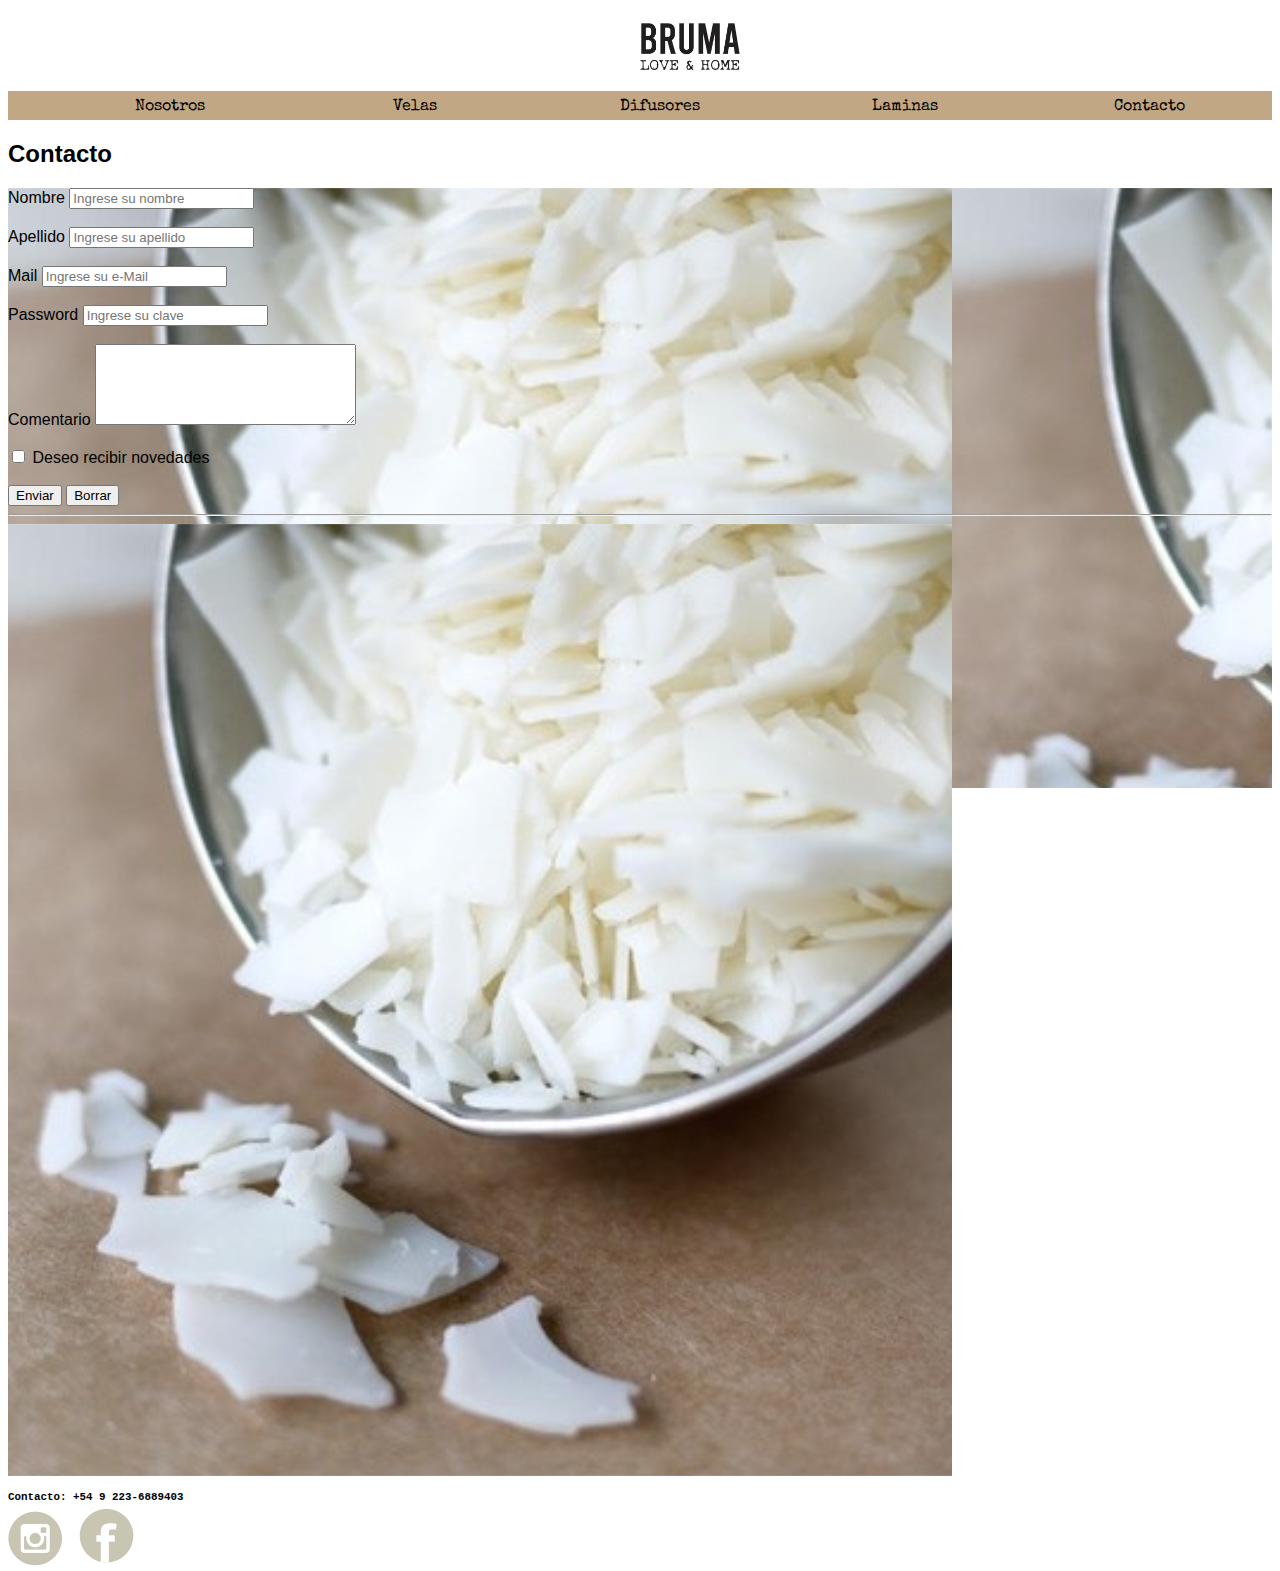
==== contacto.html @ 9e50c06c "primer repositorio" ====
<!DOCTYPE html>
<html lang="en">
<head>
    <meta charset="UTF-8">
    <meta http-equiv="X-UA-Compatible" content="IE=edge">
    <meta name="viewport" content="width=device-width, initial-scale=1.0">
    <title>Bruma</title>
    <link rel="stylesheet" href="./CSS/style.css">
    <link rel="preconnect" href="https://fonts.googleapis.com">
<link rel="preconnect" href="https://fonts.gstatic.com" crossorigin>
<link href="https://fonts.googleapis.com/css2?family=Special+Elite&display=swap" rel="stylesheet">
</head>
<body>
    <header>
      <a href="index.html"><img class="logobruma" src="./Images/Logo Bruma.jpg" alt="index"></a>
      <div class="menu">
     <nav>
      <ul>
       <li> <a href="./NOSOTROS.html">Nosotros</a></li>
       <li> <a href="./VELAS.html">Velas</a></li>
       <li> <a href="./DIFUSORES.html">Difusores</a></li>
       <li> <a href="./LAMINAS.html">Laminas</a></li>
       <li> <a href="./CONTACTO.html">Contacto</a></li>
         </nav>
    </header>  
     <section>
       <h2 >Contacto</h2>
     </section>
     <section class="contactoform" >
       <article>
        <form action="">
          <div>
            <label for="nombre">Nombre</label>
            <input type="text" id="nombre" placeholder="Ingrese su nombre" required>
          </div>
          <br>
          <div>
            <label for="Apellido">Apellido</label>
            <input type="Apellido" id="Apellido" placeholder="Ingrese su apellido" required>
          </div>
          <br>
          <div>
            <label for="Mail">Mail</label>
            <input type="Mail" id="mail" placeholder="Ingrese su e-Mail">
          </div>
          <br>
          <div>
            <label for="clave">Password</label>
            <input type="password" id="clave" placeholder="Ingrese su clave">
          </div>
          <br>
          <div>
            <label for="multi">Comentario</label>
            <textarea name="" id="multi" cols="30" rows="5"></textarea>
          </div>
          <br>
          <div>
            <input type="checkbox" name="suscripcion" id=""> Deseo recibir novedades
          </div>
          <br>
            <input type="submit" value="Enviar">
           <input type="reset" value="Borrar">
        </form>
          <hr>
        </article
      </section>     
      <section>
        <article>
          <img src="./Images/contactoima.jpg"/>
        </article>
      </section>   
      <footer>
        <h3 class="contacto"> Contacto: +54 9 223-6889403 </h3>
        <img src="./Images/contacto.jpg"/>
      </footer>
</body>
</html>
---- CSS/style.css ----
/* INDEX */
section { 
    font-family: -apple-system, BlinkMacSystemFont, 'Segoe UI', Roboto, Oxygen, Ubuntu, Cantarell, 'Open Sans', 'Helvetica Neue', sans-serif ; 
        }
.logobruma{
    padding-left: 50%;
    width: 100px;
    margin-top: 15px;
    }        
nav ul {
    display: flex;
    background-color: rgb(194, 167, 132);
    margin-bottom: 0px
}
nav ul li{
    background-color: rgb(194, 167, 132);
    display: inline;
    width: 50%;
    height: 20%;
    text-align: center;
    padding: 5px;
    font-size: 16px;
}       
a { text-decoration: none;
    font-family: 'Special Elite', cursive;
    color: black;   
}
.imappal{
    width: 100%;
    background-size: cover;
}
.flex-container {
    display: flex;
    background-color: rgb(255, 255, 255);
    margin-top: 10px;
    gap: 15px;
    justify-content: space-around;
  }
.flex-item {
    display: flex;
    justify-content: center;
    align-items: center;
    background: rgb(136, 131, 124);
    color: beige;
    height: 150px;
    width: 150px;
    text-align: center;
    font-family: 'Special Elite', cursive;
    padding: 15px 15px 15px 15px;
}
.imageninicio {
    width: 25%;
    float: left;
    margin-right: 15px;
    margin-top: 15px;
}
.textoi {
    background-color: white;
    color: black;
    width: 95%;
    margin: 0px;
    text-align: justify;
    margin-top: 15px;
    }
@media screen and (max-width: 991px){
    .flex-container {
        display: flex;
        margin-top: 10px;
        justify-content: center;
    }
    .flex-item {
        padding: 10px 10px 10px 10px;
        height: 100px;
    }
    .imageninicio {
            width: 30%;
            float: left;
            margin-right: 15px;
            margin-top: 15px;
    }
    .textoi {
            background-color: white;
            line-height: 21px;
            color: black;
            width: 95%;
            margin: 0px;
            text-align: justify;
            margin-top: 15px;
            font-size: small;
    }
}
@media screen and (max-width: 480px){
    .logobruma{
        padding-left: 10%;
        } 
    nav ul li{
        display: inline;
        text-align: center;
        font-size: 12px;
    } 
    .imageninicio {
        width: 40%;
        float: left;
        margin-right: 15px;
        margin-top: 15px;
        }
        .textoi {
            line-height: 21px;
            font-size: xx-small;
    }
}
/* NOSOTROS */
section p {
    height: 600px;
    width: 400px;
    background-color: rgb(194, 167, 132);
    color: white;
    font-weight: 400;
    font-family: -apple-system, BlinkMacSystemFont, 'Segoe UI', Roboto, Oxygen, Ubuntu, Cantarell, 'Open Sans', 'Helvetica Neue', sans-serif;
    width: 975px
}
.box-model {
    background-color: rgb(221, 187, 146);
    text-align: justify;
    width: 400px;
    margin: 20px auto 20px auto;
    padding: 10px;
}
/* VELAS */
.velas
    { 
    display: block;
    margin: 20px;
    }
.container{
    background-color: rgb(207, 195, 180)
} 
/* DIFUSORES */
.textod{
    height: 400px;
    width: 200px;
    background-color: rgb(194, 167, 132);
    color: white;
    font-weight: 400;
    font-family: -apple-system, BlinkMacSystemFont, 'Segoe UI', Roboto, Oxygen, Ubuntu, Cantarell, 'Open Sans', 'Helvetica Neue', sans-serif;
}
.grid-dif {
    display: grid;
    grid-template-columns: repeat(6, 1fr);
    grid-template-rows: 150px;
    gap: 5px;
    background: rgb(213, 200, 182)
}
.grid-dif img:nth-child(1){
    grid-column: 1/3;
    grid-row: 1/3;
    width: 100%;
}
.grid-dif img:nth-child(2){
    grid-column: 3/4;
    grid-row: 1/3;
    width: 100%;
}
.grid-dif img:nth-child(3){
    grid-column: 4/5;
    grid-row: 1/2;
    width: 100%;
}
.grid-dif img:nth-child(4){
    grid-column: 5/6;
    grid-row: 1/2;
    width: 100%;
}
.grid-dif img:nth-child(5){
    grid-column: 4/5;
    grid-row: 2/3;
    width: 100%;
}
.grid-dif img:nth-child(6){
    grid-column: 5/6;
    grid-row: 2/3;
    width: 100%;
}
.grid-dif img:nth-child(7){
    grid-column: 6/7;
    grid-row: 1/3;
    width: 100%;
}
/* LAMINAS */
.lam {
    background-color: rgb(192, 166, 137);
    display: block;
    margin: 20px;
}

/* CONTACTO */ 
.contacto{
    margin-bottom: 5px;
    align-items: center;
    justify-content: center;
 }  
.contacto {
    font-family: monospace;
    font-size: smaller;
}    
.contactoform{
    background-image: url("../Images/contactoima.jpg");
    height: 600px;
}
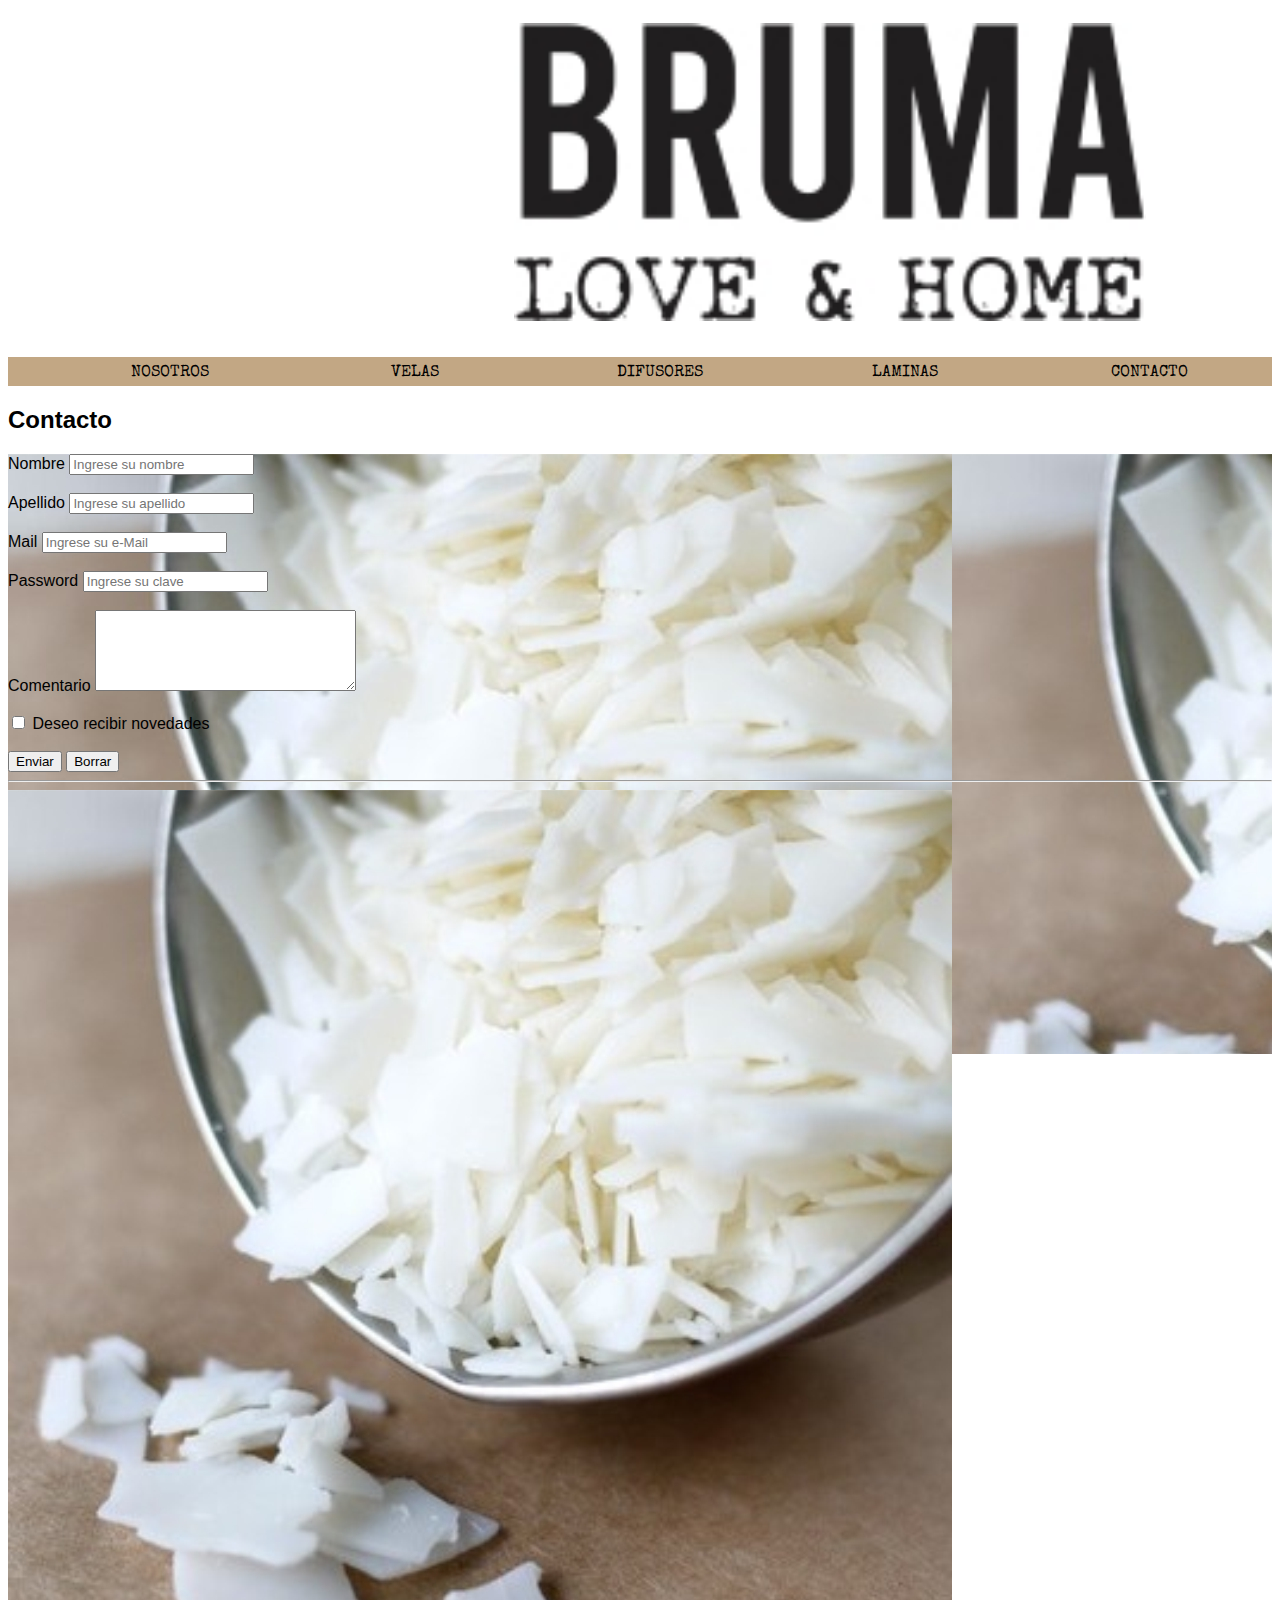
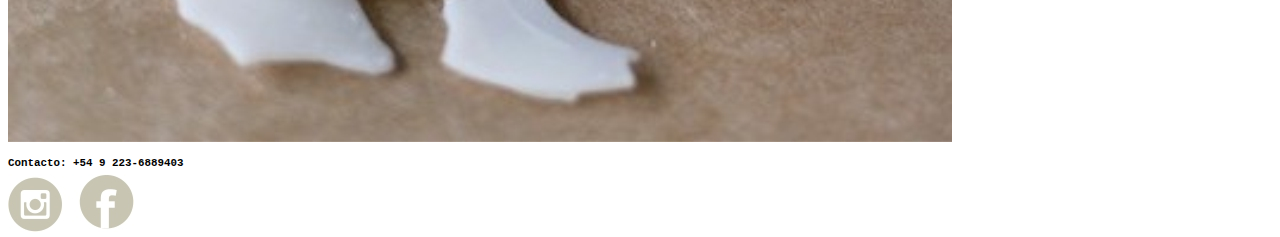
==== commit a21468fe: "desafio bootstrap" ====
--- a/contacto.html
+++ b/contacto.html
@@ -5,24 +5,27 @@
     <meta http-equiv="X-UA-Compatible" content="IE=edge">
     <meta name="viewport" content="width=device-width, initial-scale=1.0">
     <title>Bruma</title>
-    <link rel="stylesheet" href="./CSS/style.css">
     <link rel="preconnect" href="https://fonts.googleapis.com">
 <link rel="preconnect" href="https://fonts.gstatic.com" crossorigin>
 <link href="https://fonts.googleapis.com/css2?family=Special+Elite&display=swap" rel="stylesheet">
+<link href="https://cdn.jsdelivr.net/npm/bootstrap@5.1.3/dist/css/bootstrap.min.css" rel="stylesheet" integrity="sha384-1BmE4kWBq78iYhFldvKuhfTAU6auU8tT94WrHftjDbrCEXSU1oBoqyl2QvZ6jIW3" crossorigin="anonymous">
+<link rel="stylesheet" href="./CSS/style.css">
 </head>
 <body>
-    <header>
-      <a href="index.html"><img class="logobruma" src="./Images/Logo Bruma.jpg" alt="index"></a>
-      <div class="menu">
+  <header>
+    <a href="index.html"><img class="logobruma" src="./Images/Logo Bruma.jpg" alt="index"></a>
+    <div class="menu">
      <nav>
-      <ul>
-       <li> <a href="./NOSOTROS.html">Nosotros</a></li>
-       <li> <a href="./VELAS.html">Velas</a></li>
-       <li> <a href="./DIFUSORES.html">Difusores</a></li>
-       <li> <a href="./LAMINAS.html">Laminas</a></li>
-       <li> <a href="./CONTACTO.html">Contacto</a></li>
-         </nav>
-    </header>  
+       <ul>
+         <li> <a href="./nosotros.html">NOSOTROS</a></li>
+         <li> <a href="./velas.html">VELAS</a></li>
+         <li> <a href="./difusores.html">DIFUSORES</a></li>
+         <li> <a href="./laminas.html">LAMINAS</a></li>
+         <li> <a href="./contacto.html">CONTACTO</a></li>
+       </ul>
+     </nav>
+    </div>
+ </header>
      <section>
        <h2 >Contacto</h2>
      </section>
@@ -63,7 +66,7 @@
         </form>
           <hr>
         </article
-      </section>     
+       </section>     
       <section>
         <article>
           <img src="./Images/contactoima.jpg"/>
@@ -73,5 +76,6 @@
         <h3 class="contacto"> Contacto: +54 9 223-6889403 </h3>
         <img src="./Images/contacto.jpg"/>
       </footer>
+      <script src="https://cdn.jsdelivr.net/npm/bootstrap@5.1.3/dist/js/bootstrap.bundle.min.js" integrity="sha384-ka7Sk0Gln4gmtz2MlQnikT1wXgYsOg+OMhuP+IlRH9sENBO0LRn5q+8nbTov4+1p" crossorigin="anonymous"></script>
 </body>
 </html>--- a/CSS/style.css
+++ b/CSS/style.css
@@ -2,11 +2,17 @@
 section { 
     font-family: -apple-system, BlinkMacSystemFont, 'Segoe UI', Roboto, Oxygen, Ubuntu, Cantarell, 'Open Sans', 'Helvetica Neue', sans-serif ; 
         }
+/* .logobruma:hover{
+    width: 150px;
+} */
+
 .logobruma{
-    padding-left: 50%;
-    width: 100px;
+    padding-left: 40%;
+    width: 50%;
     margin-top: 15px;
-    }        
+    margin-bottom: 15px;
+    }       
+
 nav ul {
     display: flex;
     background-color: rgb(194, 167, 132);
@@ -25,9 +31,21 @@
     font-family: 'Special Elite', cursive;
     color: black;   
 }
+@keyframes animacion{
+    0%{
+        width: 5%;
+    }
+    100% { 
+        width: 100%;
+    }
+}
 .imappal{
-    width: 100%;
     background-size: cover;
+    animation-name: animacion;
+    animation-duration: 3s;
+    animation-delay: 1s;
+    animation-delay: 3s;
+    width: 100%;
 }
 .flex-container {
     display: flex;
@@ -110,30 +128,25 @@
     }
 }
 /* NOSOTROS */
-section p {
-    height: 600px;
-    width: 400px;
-    background-color: rgb(194, 167, 132);
-    color: white;
-    font-weight: 400;
-    font-family: -apple-system, BlinkMacSystemFont, 'Segoe UI', Roboto, Oxygen, Ubuntu, Cantarell, 'Open Sans', 'Helvetica Neue', sans-serif;
-    width: 975px
-}
-.box-model {
-    background-color: rgb(221, 187, 146);
+.textonosotros{
     text-align: justify;
-    width: 400px;
-    margin: 20px auto 20px auto;
-    padding: 10px;
-}
+}
+.bg-propio {
+    background-color: rgb(160, 134, 102);
+    opacity: .90;
+}
+
 /* VELAS */
 .velas
     { 
     display: block;
     margin: 20px;
-    }
-.container{
-    background-color: rgb(207, 195, 180)
+    background-image: linear-gradient(to top, rgb(194,167,132), rgb(255, 224, 233));
+    }
+.fondo{
+    display: block;
+    height: 700px;
+    background-image: linear-gradient(to top, rgb(194,167,132), rgb(255, 224, 233));
 } 
 /* DIFUSORES */
 .textod{
@@ -187,12 +200,11 @@
     width: 100%;
 }
 /* LAMINAS */
-.lam {
-    background-color: rgb(192, 166, 137);
+.gradiente {
     display: block;
-    margin: 20px;
-}
-
+    height: 700px;
+    background-image: linear-gradient(to top, rgb(194,167,132), rgb(255, 224, 233));
+}
 /* CONTACTO */ 
 .contacto{
     margin-bottom: 5px;
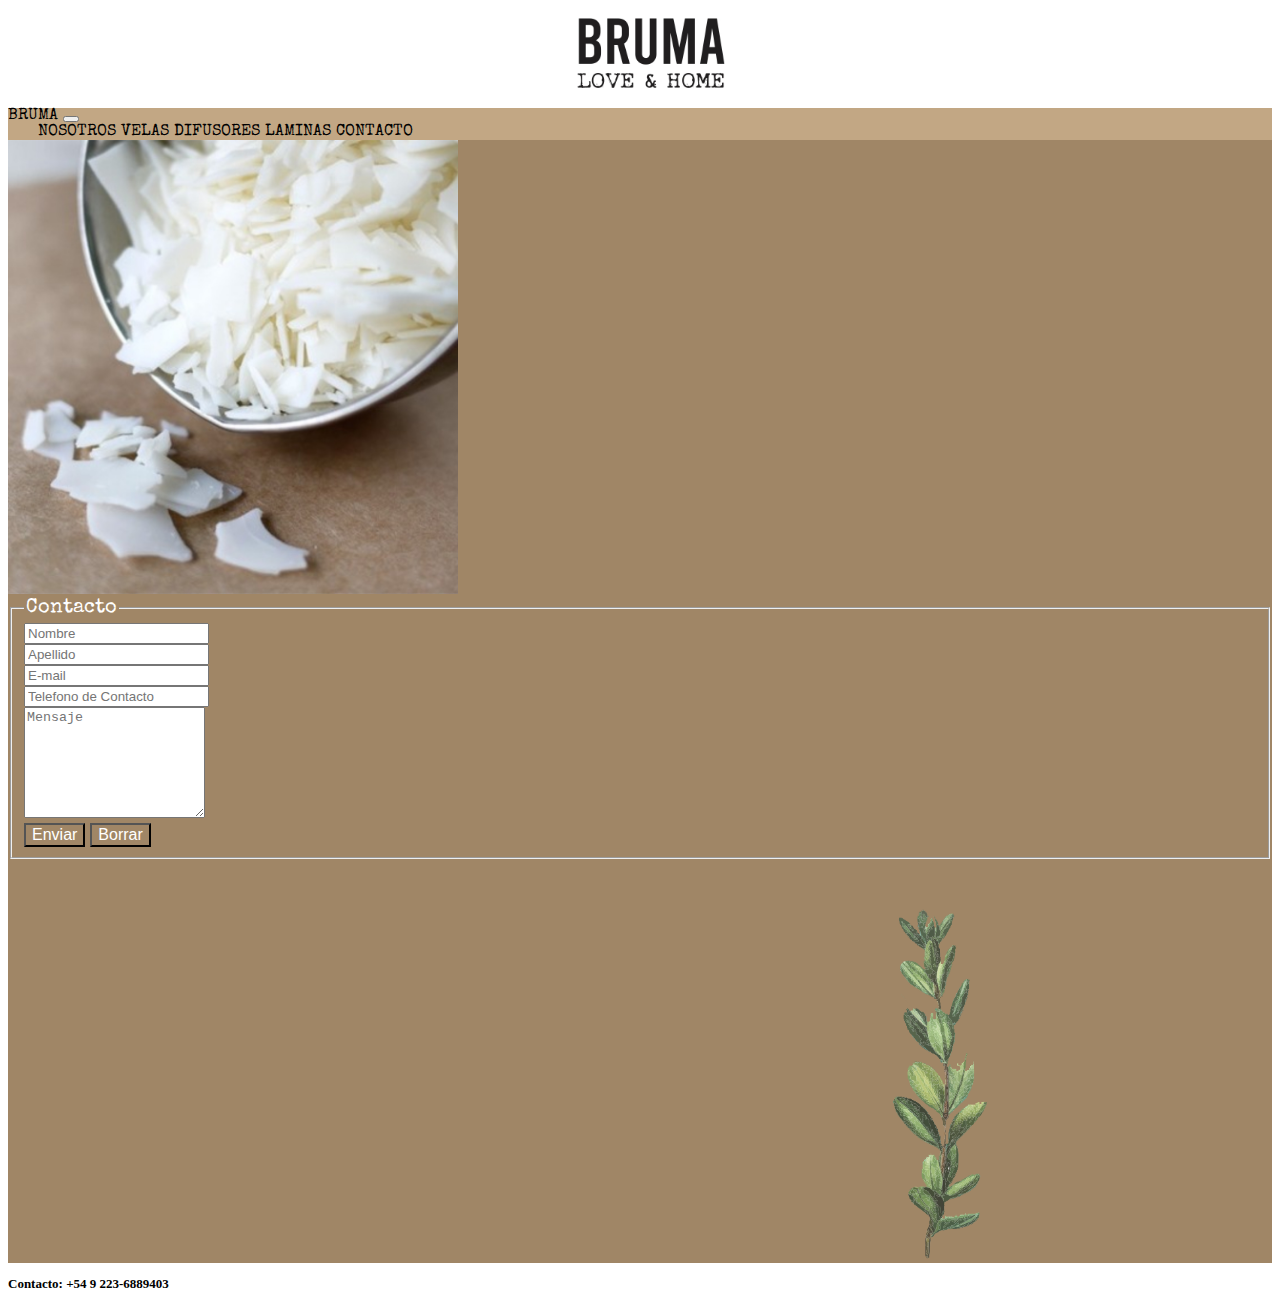
==== commit e2ae0e36: "se aplica bootstrap y cbian animaciones" ====
--- a/contacto.html
+++ b/contacto.html
@@ -15,66 +15,87 @@
   <header>
     <a href="index.html"><img class="logobruma" src="./Images/Logo Bruma.jpg" alt="index"></a>
     <div class="menu">
-     <nav>
-       <ul>
-         <li> <a href="./nosotros.html">NOSOTROS</a></li>
-         <li> <a href="./velas.html">VELAS</a></li>
-         <li> <a href="./difusores.html">DIFUSORES</a></li>
-         <li> <a href="./laminas.html">LAMINAS</a></li>
-         <li> <a href="./contacto.html">CONTACTO</a></li>
-       </ul>
+       <nav class="navbarbr navbar navbar-expand-lg navbar-light">
+       <div class="container-fluid">
+         <a class="navbar-brand" href="./index.html">BRUMA</a>
+         <button class="navbar-toggler" type="button" data-bs-toggle="collapse" data-bs-target="#navbarNavAltMarkup" aria-controls="navbarNavAltMarkup" aria-expanded="false" aria-label="Toggle navigation">
+           <span class="navbar-toggler-icon"></span>
+         </button>
+         <div class="collapse navbar-collapse" id="navbarNavAltMarkup">
+           <div class="navbar-nav">
+             <a class="nav-link" href="./nosotros.html">NOSOTROS</a>
+             <a class="nav-link" href="./velas.html">VELAS</a>
+             <a class="nav-link" href="./difusores.html">DIFUSORES</a>
+             <a class="nav-link" href="./laminas.html">LAMINAS</a>
+             <a class="nav-link" href="./contacto.html">CONTACTO</a>
+           </div>
+         </div>
+       </div>
      </nav>
     </div>
- </header>
-     <section>
-       <h2 >Contacto</h2>
-     </section>
-     <section class="contactoform" >
-       <article>
-        <form action="">
-          <div>
-            <label for="nombre">Nombre</label>
-            <input type="text" id="nombre" placeholder="Ingrese su nombre" required>
-          </div>
-          <br>
-          <div>
-            <label for="Apellido">Apellido</label>
-            <input type="Apellido" id="Apellido" placeholder="Ingrese su apellido" required>
-          </div>
-          <br>
-          <div>
-            <label for="Mail">Mail</label>
-            <input type="Mail" id="mail" placeholder="Ingrese su e-Mail">
-          </div>
-          <br>
-          <div>
-            <label for="clave">Password</label>
-            <input type="password" id="clave" placeholder="Ingrese su clave">
-          </div>
-          <br>
-          <div>
-            <label for="multi">Comentario</label>
-            <textarea name="" id="multi" cols="30" rows="5"></textarea>
-          </div>
-          <br>
-          <div>
-            <input type="checkbox" name="suscripcion" id=""> Deseo recibir novedades
-          </div>
-          <br>
-            <input type="submit" value="Enviar">
-           <input type="reset" value="Borrar">
-        </form>
-          <hr>
-        </article
-       </section>     
-      <section>
-        <article>
-          <img src="./Images/contactoima.jpg"/>
-        </article>
-      </section>   
+ </header>    
+ <div class="containerc-fluid">
+        <div class="row">
+            <div class="col">
+                <img class="imacont" src="./Images/contactoima.jpg"/>
+            </div>   
+            <div class="col">
+                <div class="well well-sm">
+                    <form class="form-horizontal" method="post">
+                    <fieldset>
+                      <legend class="header">Contacto</legend>
+                        <div class="form-group">
+                          <span class="col-md-1 col-md-offset-2 text-center"><i class="fa fa-user bigicon"></i></span>
+                          <div class="col-md-8">
+                              <input id="fname" name="name" type="text" placeholder="Nombre" class="form-control">
+                          </div>
+                        </div>
+                        <div class="form-group">
+                          <span class="col-md-1 col-md-offset-2 text-center"><i class="fa fa-user bigicon"></i></span>
+                          <div class="col-md-8">
+                              <input id="lname" name="name" type="text" placeholder="Apellido" class="form-control">
+                          </div>
+                        </div>
+
+                        <div class="form-group">
+                          <span class="col-md-1 col-md-offset-2 text-center"><i class="fa fa-envelope-o bigicon"></i></span>
+                          <div class="col-md-8">
+                              <input id="email" name="email" type="text" placeholder="E-mail" class="form-control">
+                          </div>
+                        </div>
+
+                        <div class="form-group">
+                          <span class="col-md-1 col-md-offset-2 text-center"><i class="fa fa-phone-square bigicon"></i></span>
+                          <div class="col-md-8">
+                              <input id="phone" name="phone" type="text" placeholder="Telefono de Contacto" class="form-control">
+                          </div>
+                        </div>
+
+                        <div class="form-group">
+                          <span class="col-md-1 col-md-offset-2 text-center"><i class="fa fa-pencil-square-o bigicon"></i></span>
+                          <div class="col-md-8">
+                              <textarea class="form-control" id="message" name="message" placeholder="Mensaje" rows="7"></textarea>
+                          </div>
+                        </div>
+
+                        <div class="form-group">
+                            <div class="md-12 p-4">
+                                <button type="submit" class="btn btnbr btn-sm">Enviar</button>
+                                <button type="submit" class="btn btnbr btn-sm">Borrar</button>
+                            </div>
+                        </div>
+                    </fieldset>
+                    </form>
+                </div>  
+            </div>
+            <div class="col">
+                <img class="rama" src="./Images/ramasifondo.png"/>
+            </div>   
+    </div>
+</div>  
+     
       <footer>
         <h3 class="contacto"> Contacto: +54 9 223-6889403 </h3>
-        <img src="./Images/contacto.jpg"/>
       </footer>
       <script src="https://cdn.jsdelivr.net/npm/bootstrap@5.1.3/dist/js/bootstrap.bundle.min.js" integrity="sha384-ka7Sk0Gln4gmtz2MlQnikT1wXgYsOg+OMhuP+IlRH9sENBO0LRn5q+8nbTov4+1p" crossorigin="anonymous"></script>
 </body>
--- a/CSS/style.css
+++ b/CSS/style.css
@@ -2,32 +2,27 @@
 section { 
     font-family: -apple-system, BlinkMacSystemFont, 'Segoe UI', Roboto, Oxygen, Ubuntu, Cantarell, 'Open Sans', 'Helvetica Neue', sans-serif ; 
         }
-/* .logobruma:hover{
-    width: 150px;
-} */
-
 .logobruma{
-    padding-left: 40%;
-    width: 50%;
-    margin-top: 15px;
+    padding-left: 45%;
+    margin-top: 10px;
     margin-bottom: 15px;
+    height: 70px
     }       
-
-nav ul {
-    display: flex;
+.navbarbr{
     background-color: rgb(194, 167, 132);
-    margin-bottom: 0px
-}
-nav ul li{
-    background-color: rgb(194, 167, 132);
-    display: inline;
-    width: 50%;
-    height: 20%;
-    text-align: center;
-    padding: 5px;
-    font-size: 16px;
-}       
-a { text-decoration: none;
+    font-family: 'Special Elite', cursive;
+    }
+.collapse{
+    justify-content: center;
+    margin: 0px 30px;
+    color: black; 
+}    
+.nav{
+    margin: 0px 30px;
+    color: black; 
+}
+a { 
+    text-decoration: none;
     font-family: 'Special Elite', cursive;
     color: black;   
 }
@@ -40,11 +35,6 @@
     }
 }
 .imappal{
-    background-size: cover;
-    animation-name: animacion;
-    animation-duration: 3s;
-    animation-delay: 1s;
-    animation-delay: 3s;
     width: 100%;
 }
 .flex-container {
@@ -65,6 +55,10 @@
     text-align: center;
     font-family: 'Special Elite', cursive;
     padding: 15px 15px 15px 15px;
+    animation-name: animacion;
+    animation-duration: 3s;
+    animation-delay: 1s;
+    animation-delay: 1s;
 }
 .imageninicio {
     width: 25%;
@@ -80,7 +74,19 @@
     text-align: justify;
     margin-top: 15px;
     }
+@media screen and (max-width: 1200px){
+    .imaind{
+        display: flex;
+        margin-top: 10px;
+        justify-content: center;
+    }
+    }    
 @media screen and (max-width: 991px){
+    .imaind{
+        display: flex;
+        margin-top: 10px;
+        justify-content: center;
+    }
     .flex-container {
         display: flex;
         margin-top: 10px;
@@ -106,8 +112,17 @@
             margin-top: 15px;
             font-size: small;
     }
+    .nostext{
+        display: flex;
+        justify-content: center;
+    }
 }
 @media screen and (max-width: 480px){
+    .imaind{
+        display: flex;
+        margin-top: 10px;
+        justify-content: center;
+    }
     .logobruma{
         padding-left: 10%;
         } 
@@ -131,38 +146,41 @@
 .textonosotros{
     text-align: justify;
 }
+.fuente{
+    font-family: 'Special Elite', cursive;
+    margin-top: 10px;
+    padding-left: 10%;
+}
 .bg-propio {
     background-color: rgb(160, 134, 102);
     opacity: .90;
 }
 
 /* VELAS */
-.velas
-    { 
-    display: block;
-    margin: 20px;
-    background-image: linear-gradient(to top, rgb(194,167,132), rgb(255, 224, 233));
-    }
-.fondo{
-    display: block;
-    height: 700px;
-    background-image: linear-gradient(to top, rgb(194,167,132), rgb(255, 224, 233));
-} 
+.textovelas{
+    text-align: justify;
+    padding: 10px;
+    background-color: rgb(160, 134, 102);
+    opacity: .70;
+    color: beige;
+}
 /* DIFUSORES */
 .textod{
-    height: 400px;
-    width: 200px;
+    height: 495px;
+    width: 100%;
     background-color: rgb(194, 167, 132);
     color: white;
     font-weight: 400;
+    padding: 5px;
+    text-align: justify;
     font-family: -apple-system, BlinkMacSystemFont, 'Segoe UI', Roboto, Oxygen, Ubuntu, Cantarell, 'Open Sans', 'Helvetica Neue', sans-serif;
 }
 .grid-dif {
     display: grid;
     grid-template-columns: repeat(6, 1fr);
-    grid-template-rows: 150px;
+    grid-template-rows: 250px;
     gap: 5px;
-    background: rgb(213, 200, 182)
+    background: rgb(213, 200, 182);
 }
 .grid-dif img:nth-child(1){
     grid-column: 1/3;
@@ -206,18 +224,34 @@
     background-image: linear-gradient(to top, rgb(194,167,132), rgb(255, 224, 233));
 }
 /* CONTACTO */ 
+.well{
+    font-family: 'Special Elite', cursive;
+}
+.containerc-fluid{
+    background-color: rgb(160, 134, 102)
+}
+.imacont {
+    width: 450px;
+}
+.header {
+    color: rgb(255, 255, 255);
+    font-size: 20px;
+}
+.bigicon {
+    font-size: 35px;
+    color: rgb(255, 255, 255);
+}    
+.btnbr{
+    color: rgb(255, 255, 255);
+    font-size: 16px;
+    background-color: rgb(160, 134, 102);
+}
+.rama{
+    height: 350px;
+    margin-top: 50px;
+    padding-left: 70%;
+}
 .contacto{
-    margin-bottom: 5px;
-    align-items: center;
-    justify-content: center;
- }  
-.contacto {
-    font-family: monospace;
-    font-size: smaller;
-}    
-.contactoform{
-    background-image: url("../Images/contactoima.jpg");
-    height: 600px;
-}
-
+    font-size: small;
+}
     
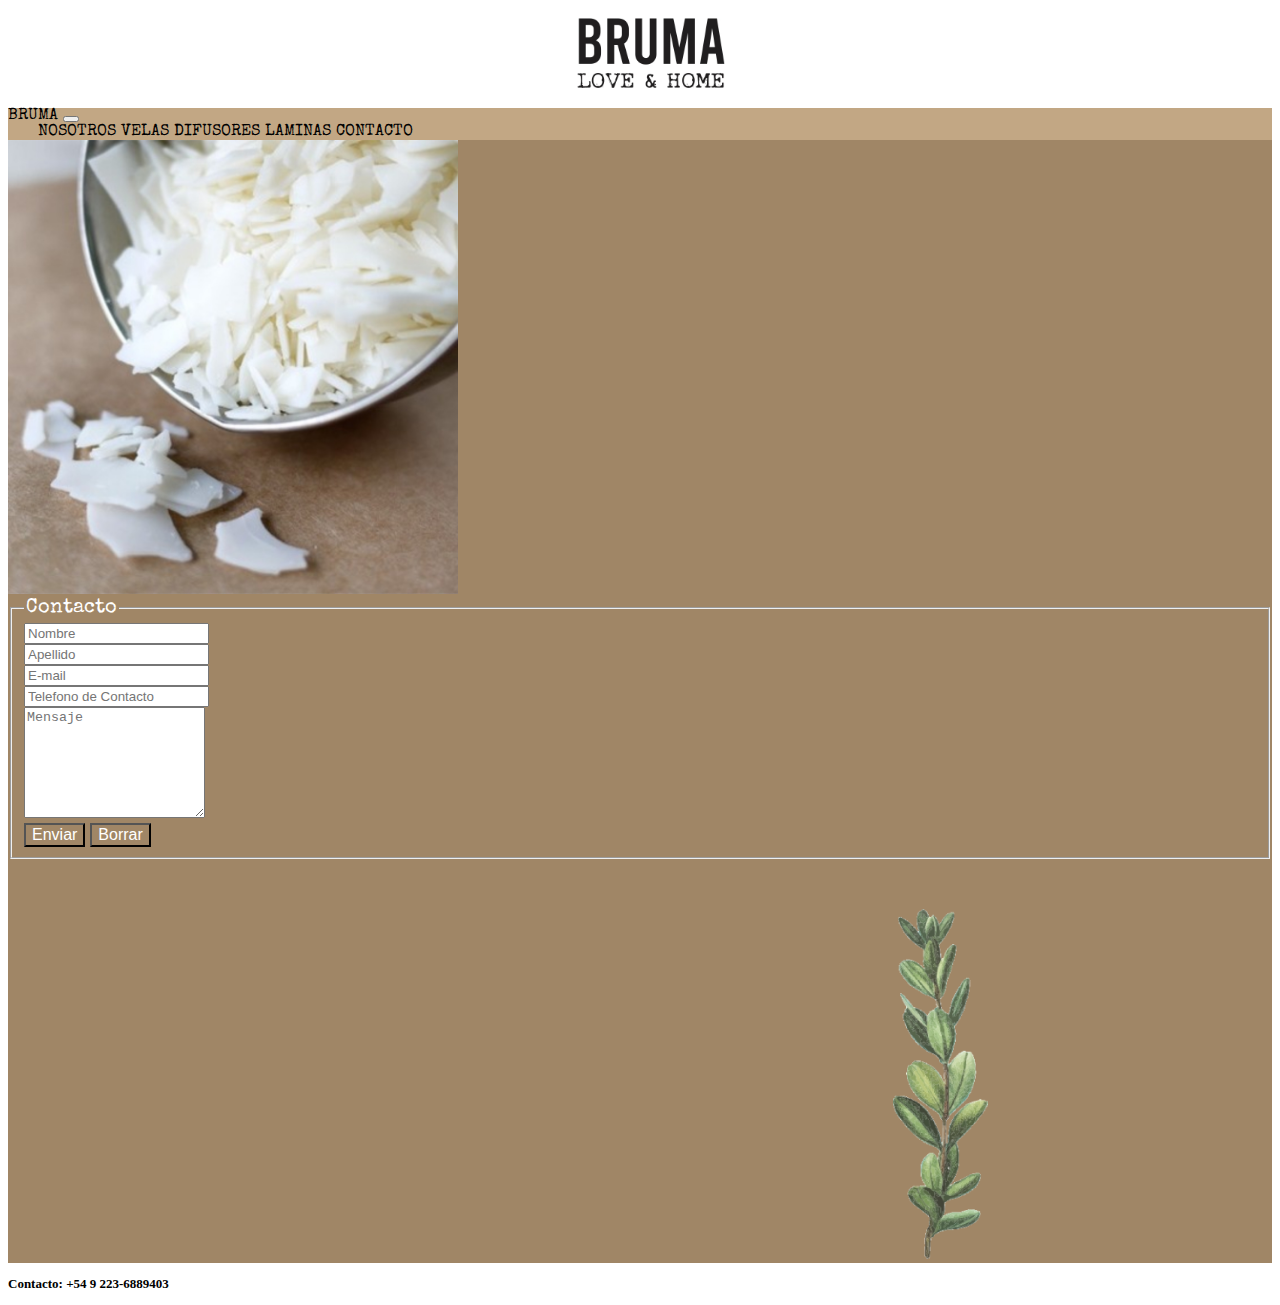
==== commit a06c309d: "se agregan estilos, se cambian imagenes de relleno, se corrige tabulaciones y responsives" ====
--- a/contacto.html
+++ b/contacto.html
@@ -5,35 +5,38 @@
     <meta http-equiv="X-UA-Compatible" content="IE=edge">
     <meta name="viewport" content="width=device-width, initial-scale=1.0">
     <title>Bruma</title>
+    <meta name="description" content="En que podemos ayudarte? En breve te contactaremos.">
+    <meta name="keywords" content="laminas, velas, difusores, jabones, aromatizadores, hogar, fragancia">
     <link rel="preconnect" href="https://fonts.googleapis.com">
-<link rel="preconnect" href="https://fonts.gstatic.com" crossorigin>
-<link href="https://fonts.googleapis.com/css2?family=Special+Elite&display=swap" rel="stylesheet">
-<link href="https://cdn.jsdelivr.net/npm/bootstrap@5.1.3/dist/css/bootstrap.min.css" rel="stylesheet" integrity="sha384-1BmE4kWBq78iYhFldvKuhfTAU6auU8tT94WrHftjDbrCEXSU1oBoqyl2QvZ6jIW3" crossorigin="anonymous">
-<link rel="stylesheet" href="./CSS/style.css">
+    <link rel="preconnect" href="https://fonts.gstatic.com" crossorigin>
+    <link href="https://fonts.googleapis.com/css2?family=Special+Elite&display=swap" rel="stylesheet">
+    <link href="https://cdn.jsdelivr.net/npm/bootstrap@5.1.3/dist/css/bootstrap.min.css" rel="stylesheet" integrity="sha384-1BmE4kWBq78iYhFldvKuhfTAU6auU8tT94WrHftjDbrCEXSU1oBoqyl2QvZ6jIW3" crossorigin="anonymous">
+    <link rel="stylesheet" href="./CSS/style copy.css">
+    <link rel="stylesheet" href="./SASS/style.scss">
 </head>
 <body>
-  <header>
-    <a href="index.html"><img class="logobruma" src="./Images/Logo Bruma.jpg" alt="index"></a>
-    <div class="menu">
-       <nav class="navbarbr navbar navbar-expand-lg navbar-light">
-       <div class="container-fluid">
-         <a class="navbar-brand" href="./index.html">BRUMA</a>
-         <button class="navbar-toggler" type="button" data-bs-toggle="collapse" data-bs-target="#navbarNavAltMarkup" aria-controls="navbarNavAltMarkup" aria-expanded="false" aria-label="Toggle navigation">
-           <span class="navbar-toggler-icon"></span>
-         </button>
-         <div class="collapse navbar-collapse" id="navbarNavAltMarkup">
-           <div class="navbar-nav">
-             <a class="nav-link" href="./nosotros.html">NOSOTROS</a>
-             <a class="nav-link" href="./velas.html">VELAS</a>
-             <a class="nav-link" href="./difusores.html">DIFUSORES</a>
-             <a class="nav-link" href="./laminas.html">LAMINAS</a>
-             <a class="nav-link" href="./contacto.html">CONTACTO</a>
-           </div>
-         </div>
-       </div>
-     </nav>
-    </div>
- </header>    
+    <header>
+        <a href="index.html"><img class="logobruma" src="./Images/Logo Bruma.jpg" alt="index"></a>
+        <div class="menu">
+            <nav class="navbarbr navbar navbar-expand-lg navbar-light">
+                <div class="container-fluid">
+                    <a class="navbar-brand" href="./index.html">BRUMA</a>
+                        <button class="navbar-toggler" type="button" data-bs-toggle="collapse" data-bs-target="#navbarNavAltMarkup" aria-controls="navbarNavAltMarkup" aria-expanded="false" aria-label="Toggle navigation">
+                            <span class="navbar-toggler-icon"></span>
+                        </button>
+                        <div class="collapse navbar-collapse" id="navbarNavAltMarkup">
+                            <div class="navbar-nav">
+                                <a class="nav-link" href="./nosotros.html">NOSOTROS</a>
+                                <a class="nav-link" href="./velas.html">VELAS</a>
+                                <a class="nav-link" href="./difusores.html">DIFUSORES</a>
+                                <a class="nav-link" href="./laminas.html">LAMINAS</a>
+                                <a class="nav-link" href="./contacto.html">CONTACTO</a>
+                            </div>
+                        </div>
+                </div>
+            </nav>
+        </div>
+    </header>    
  <div class="containerc-fluid">
         <div class="row">
             <div class="col">
@@ -42,61 +45,56 @@
             <div class="col">
                 <div class="well well-sm">
                     <form class="form-horizontal" method="post">
-                    <fieldset>
-                      <legend class="header">Contacto</legend>
-                        <div class="form-group">
-                          <span class="col-md-1 col-md-offset-2 text-center"><i class="fa fa-user bigicon"></i></span>
-                          <div class="col-md-8">
-                              <input id="fname" name="name" type="text" placeholder="Nombre" class="form-control">
-                          </div>
-                        </div>
-                        <div class="form-group">
-                          <span class="col-md-1 col-md-offset-2 text-center"><i class="fa fa-user bigicon"></i></span>
-                          <div class="col-md-8">
-                              <input id="lname" name="name" type="text" placeholder="Apellido" class="form-control">
-                          </div>
-                        </div>
-
-                        <div class="form-group">
-                          <span class="col-md-1 col-md-offset-2 text-center"><i class="fa fa-envelope-o bigicon"></i></span>
-                          <div class="col-md-8">
-                              <input id="email" name="email" type="text" placeholder="E-mail" class="form-control">
-                          </div>
-                        </div>
-
-                        <div class="form-group">
-                          <span class="col-md-1 col-md-offset-2 text-center"><i class="fa fa-phone-square bigicon"></i></span>
-                          <div class="col-md-8">
-                              <input id="phone" name="phone" type="text" placeholder="Telefono de Contacto" class="form-control">
-                          </div>
-                        </div>
-
-                        <div class="form-group">
-                          <span class="col-md-1 col-md-offset-2 text-center"><i class="fa fa-pencil-square-o bigicon"></i></span>
-                          <div class="col-md-8">
-                              <textarea class="form-control" id="message" name="message" placeholder="Mensaje" rows="7"></textarea>
-                          </div>
-                        </div>
-
-                        <div class="form-group">
-                            <div class="md-12 p-4">
-                                <button type="submit" class="btn btnbr btn-sm">Enviar</button>
-                                <button type="submit" class="btn btnbr btn-sm">Borrar</button>
+                        <fieldset>
+                            <legend class="header">Contacto</legend>
+                            <div class="form-group">
+                                <span class="col-md-1 col-md-offset-2 text-center"><i class="fa fa-user bigicon"></i></span>
+                                <div class="col-md-8">
+                                    <input id="fname" name="name" type="text" placeholder="Nombre" class="form-control">
+                                </div>
                             </div>
-                        </div>
-                    </fieldset>
+                            <div class="form-group">
+                                <span class="col-md-1 col-md-offset-2 text-center"><i class="fa fa-user bigicon"></i></span>
+                                <div class="col-md-8">
+                                    <input id="lname" name="name" type="text" placeholder="Apellido" class="form-control">
+                                </div>
+                            </div>
+                            <div class="form-group">
+                                <span class="col-md-1 col-md-offset-2 text-center"><i class="fa fa-envelope-o bigicon"></i></span>
+                                <div class="col-md-8">
+                                    <input id="email" name="email" type="text" placeholder="E-mail" class="form-control">
+                                </div>
+                            </div>
+                            <div class="form-group">
+                                <span class="col-md-1 col-md-offset-2 text-center"><i class="fa fa-phone-square bigicon"></i></span>
+                                <div class="col-md-8">
+                                    <input id="phone" name="phone" type="text" placeholder="Telefono de Contacto" class="form-control">
+                                </div>
+                            </div>
+                            <div class="form-group">
+                                <span class="col-md-1 col-md-offset-2 text-center"><i class="fa fa-pencil-square-o bigicon"></i></span>
+                                <div class="col-md-8">
+                                    <textarea class="form-control" id="message" name="message" placeholder="Mensaje" rows="7"></textarea>
+                                </div>
+                            </div>
+                            <div class="form-group">
+                                <div class="md-12 p-4">
+                                    <button type="submit" class="btn btnbr btn-sm">Enviar</button>
+                                    <button type="submit" class="btn btnbr btn-sm">Borrar</button>
+                                </div>
+                            </div>
+                        </fieldset>
                     </form>
                 </div>  
             </div>
             <div class="col">
-                <img class="rama" src="./Images/ramasifondo.png"/>
+                <img class="rama" src="./Images/rama2.png"/>
             </div>   
-    </div>
-</div>  
-     
-      <footer>
+        </div>
+    </div>  
+    <footer>
         <h3 class="contacto"> Contacto: +54 9 223-6889403 </h3>
-      </footer>
-      <script src="https://cdn.jsdelivr.net/npm/bootstrap@5.1.3/dist/js/bootstrap.bundle.min.js" integrity="sha384-ka7Sk0Gln4gmtz2MlQnikT1wXgYsOg+OMhuP+IlRH9sENBO0LRn5q+8nbTov4+1p" crossorigin="anonymous"></script>
+    </footer>
+<script src="https://cdn.jsdelivr.net/npm/bootstrap@5.1.3/dist/js/bootstrap.bundle.min.js" integrity="sha384-ka7Sk0Gln4gmtz2MlQnikT1wXgYsOg+OMhuP+IlRH9sENBO0LRn5q+8nbTov4+1p" crossorigin="anonymous"></script>
 </body>
 </html>--- a/CSS/style copy.css
+++ b/CSS/style copy.css
@@ -0,0 +1,395 @@
+/* INDEX */
+section { 
+    font-family: -apple-system, BlinkMacSystemFont, 'Segoe UI', Roboto, Oxygen, Ubuntu, Cantarell, 'Open Sans', 'Helvetica Neue', sans-serif ; 
+        }
+.logobruma{
+    padding-left: 45%;
+    margin-top: 10px;
+    margin-bottom: 15px;
+    height: 70px
+    }       
+.navbarbr{
+    background-color: rgb(194, 167, 132);
+    font-family: 'Special Elite', cursive;
+    }
+.collapse{
+    justify-content: center;
+    margin: 0px 30px;
+    color: black; 
+}    
+.nav{
+    margin: 0px 30px;
+    color: black; 
+}
+a { 
+    text-decoration: none;
+    font-family: 'Special Elite', cursive;
+    color: black;   
+}
+@keyframes animacion{
+    0%{
+        width: 5%;
+    }
+    100% { 
+        width: 100%;
+    }
+}
+.imappal{
+    width: 100%;
+}
+.flex-container {
+    display: flex;
+    background-color: rgb(255, 255, 255);
+    margin-top: 10px;
+    gap: 15px;
+    justify-content: space-around;
+  }
+.flex-item {
+    display: flex;
+    justify-content: center;
+    align-items: center;
+    background: rgb(136, 131, 124);
+    color: beige;
+    height: 150px;
+    width: 150px;
+    text-align: center;
+    font-family: 'Special Elite', cursive;
+    padding: 15px 15px 15px 15px;
+    animation-name: animacion;
+    animation-duration: 3s;
+    animation-delay: 1s;
+    animation-delay: 1s;
+}
+.imageninicio {
+    width: 25%;
+    float: left;
+    margin-right: 15px;
+    margin-top: 15px;
+}
+.textoi {
+    background-color: white;
+    color: black;
+    width: 95%;
+    margin: 0px;
+    text-align: justify;
+    margin-top: 15px;
+    }
+@media screen and (max-width: 1200px){
+    .imaind{
+        display: flex;
+        margin-top: 10px;
+        justify-content: center;
+    }
+    }    
+@media screen and (max-width: 991px){
+    .imaind{
+        display: flex;
+        margin-top: 10px;
+        justify-content: center;
+    }
+    .flex-container {
+        display: flex;
+        margin-top: 10px;
+        justify-content: center;
+    }
+    .flex-item {
+        padding: 10px 10px 10px 10px;
+        height: 100px;
+    }
+    .imageninicio {
+            width: 30%;
+            float: left;
+            margin-right: 15px;
+            margin-top: 15px;
+    }
+    .textoi {
+            background-color: white;
+            line-height: 21px;
+            color: black;
+            width: 95%;
+            margin: 0px;
+            text-align: justify;
+            margin-top: 15px;
+            font-size: small;
+    }
+}
+@media screen and (max-width: 480px){
+    .imaind{
+        display: flex;
+        margin-top: 10px;
+        justify-content: center;
+    }
+    .logobruma{
+        padding-left: 10%;
+        } 
+    nav ul li{
+        display: inline;
+        text-align: center;
+        font-size: 12px;
+    } 
+    .imageninicio {
+        width: 40%;
+        float: left;
+        margin-right: 15px;
+        margin-top: 15px;
+    }
+    .textoi {
+            line-height: 21px;
+            font-size: xx-small;
+    }
+}
+/* NOSOTROS */
+.textonosotros{
+    text-align: justify;
+}
+.fuente{
+    font-family: 'Special Elite', cursive;
+    margin-top: 10px;
+    padding-left: 10%;
+    font-size: x-large
+}
+.bg-propio {
+    background-color: rgb(160, 134, 102);
+    opacity: .90;
+}
+@media screen and (max-width: 1200px){
+.imanos{
+    width: 100%;
+}   
+}
+@media screen and (max-width: 991px){
+.imanos{
+    width: 100%;
+    }
+.nostext{
+    display: flex;
+    justify-content: center;
+    }
+}
+@media screen and (max-width: 480px){
+.logobruma{
+        padding-left: 10%;
+} 
+nav ul li{
+        display: inline;
+        text-align: center;
+        font-size: 12px;
+} 
+.container-fluid{
+    width: 80%;
+}
+.imanos{
+    float: left;
+    margin-right: 15px;  
+    width: 100%;
+}
+}
+/* VELAS */
+.textovelas{    
+    text-align: justify;
+    padding: 10px;
+    background-color: rgb(160, 134, 102);
+    opacity: .70;
+    color: beige;
+}
+@media screen and (max-width: 480px){
+.logobruma{
+        padding-left: 10%;
+} 
+nav ul li{
+        display: inline;
+        text-align: center;
+        font-size: 12px;
+}
+.col{
+    display: flex;
+    justify-content: center;
+}
+.ramah{
+    display: flex;
+    width: 50%;
+}
+}
+/* DIFUSORES */
+.textod{
+    height: 495px;
+    width: 100%;
+    background-color: rgb(194, 167, 132);
+    color: white;
+    font-weight: 400;
+    padding: 5px;
+    text-align: justify;
+    font-family: -apple-system, BlinkMacSystemFont, 'Segoe UI', Roboto, Oxygen, Ubuntu, Cantarell, 'Open Sans', 'Helvetica Neue', sans-serif;
+}
+.grid-dif {
+    display: grid;
+    grid-template-columns: repeat(6, 1fr);
+    grid-template-rows: 250px;
+    gap: 5px;
+    background: rgb(213, 200, 182);
+}
+.grid-dif img:nth-child(1){
+    grid-column: 1/3;
+    grid-row: 1/3;
+    width: 100%;
+}
+.grid-dif img:nth-child(2){
+    grid-column: 3/4;
+    grid-row: 1/3;
+    width: 100%;
+}
+.grid-dif img:nth-child(3){
+    grid-column: 4/5;
+    grid-row: 1/2;
+    width: 100%;
+}
+.grid-dif img:nth-child(4){
+    grid-column: 5/6;
+    grid-row: 1/2;
+    width: 100%;
+}
+.grid-dif img:nth-child(5){
+    grid-column: 4/5;
+    grid-row: 2/3;
+    width: 100%;
+}
+.grid-dif img:nth-child(6){
+    grid-column: 5/6;
+    grid-row: 2/3;
+    width: 100%;
+}
+.grid-dif img:nth-child(7){
+    grid-column: 6/7;
+    grid-row: 1/3;
+    height: 100%;
+}
+@media screen and (max-width: 991px){
+.textod{
+    height: 550px;
+    width: 100%;
+    background-color: rgb(194, 167, 132);
+    }
+.grid-dif{
+    display: grid;
+    grid-template-columns: repeat(2, 1fr);
+    grid-template-rows: 550px;
+}
+.grid-dif img:nth-child(1){
+    grid-column: 1/2;
+    grid-row: 1/1;
+    width: 100%;
+}
+.grid-dif img:nth-child(2){
+    grid-column: 2/2;
+    grid-row: 1/2;
+    width: 100%;
+}
+.grid-dif img:nth-child(3){
+    grid-column: 1/1;
+    grid-row: 2/2;
+    width: 100%;
+}
+.grid-dif img:nth-child(4){
+    grid-column: 2/2;
+    grid-row: 2/2;
+    width: 100%;
+}
+.grid-dif img:nth-child(5){
+    grid-column: 2/2;
+    grid-row: 4/4;
+    width: 100%
+}
+.grid-dif img:nth-child(6){
+    grid-column: 1/1;
+    grid-row: 4/4;
+    width: 100%;
+}
+.grid-dif img:nth-child(7){
+    grid-column: 2/2;
+    grid-row: 5/5;
+    height: 100%;
+    margin-top: 0px;
+    transform:rotate(90deg);
+}
+}
+@media screen and (max-width: 480px){
+.grid-dif{
+    display: grid;
+    grid-template-columns: repeat(2, 1fr);
+    grid-template-rows: 550px;
+}
+.grid-dif img:nth-child(1){
+    grid-column: 1/3;
+    grid-row: 1/2;
+    width: 100%;
+}
+.grid-dif img:nth-child(2){
+    grid-column: 3/3;
+    grid-row: 2/2;
+    width: 100%;
+}
+.grid-dif img:nth-child(3){
+    grid-column: 1/2;
+    grid-row: 3/4;
+    width: 100%;
+}
+.grid-dif img:nth-child(4){
+    grid-column: 2/2;
+    grid-row: 4/5;
+    width: 100%;
+}
+.grid-dif img:nth-child(5){
+    grid-column: 1/2;
+    grid-row: 4/5;
+    width: 100%
+}
+.grid-dif img:nth-child(6){
+    grid-column: 2/2;
+    grid-row: 3/4;
+    width: 100%;
+}
+.grid-dif img:nth-child(7){
+    grid-column: 2/3;
+    grid-row: 2/3;
+    height: 90%;
+    margin-top: 10%;
+    padding-left: 20%;
+    transform:rotate(0deg);
+}
+}
+/* LAMINAS */
+.container{
+    background-color: rgb(194, 167, 132);
+}
+/* CONTACTO */ 
+.well{
+    font-family: 'Special Elite', cursive;
+}
+.containerc-fluid{
+    background-color: rgb(160, 134, 102)
+}
+.imacont {
+    width: 450px;
+}
+.header {
+    color: rgb(255, 255, 255);
+    font-size: 20px;
+}
+.bigicon {
+    font-size: 35px;
+    color: rgb(255, 255, 255);
+}    
+.btnbr{
+    color: rgb(255, 255, 255);
+    font-size: 16px;
+    background-color: rgb(160, 134, 102);
+}
+.rama{
+    height: 350px;
+    margin-top: 50px;
+    padding-left: 70%;
+}
+.contacto{
+    font-size: small;
+}
+    
